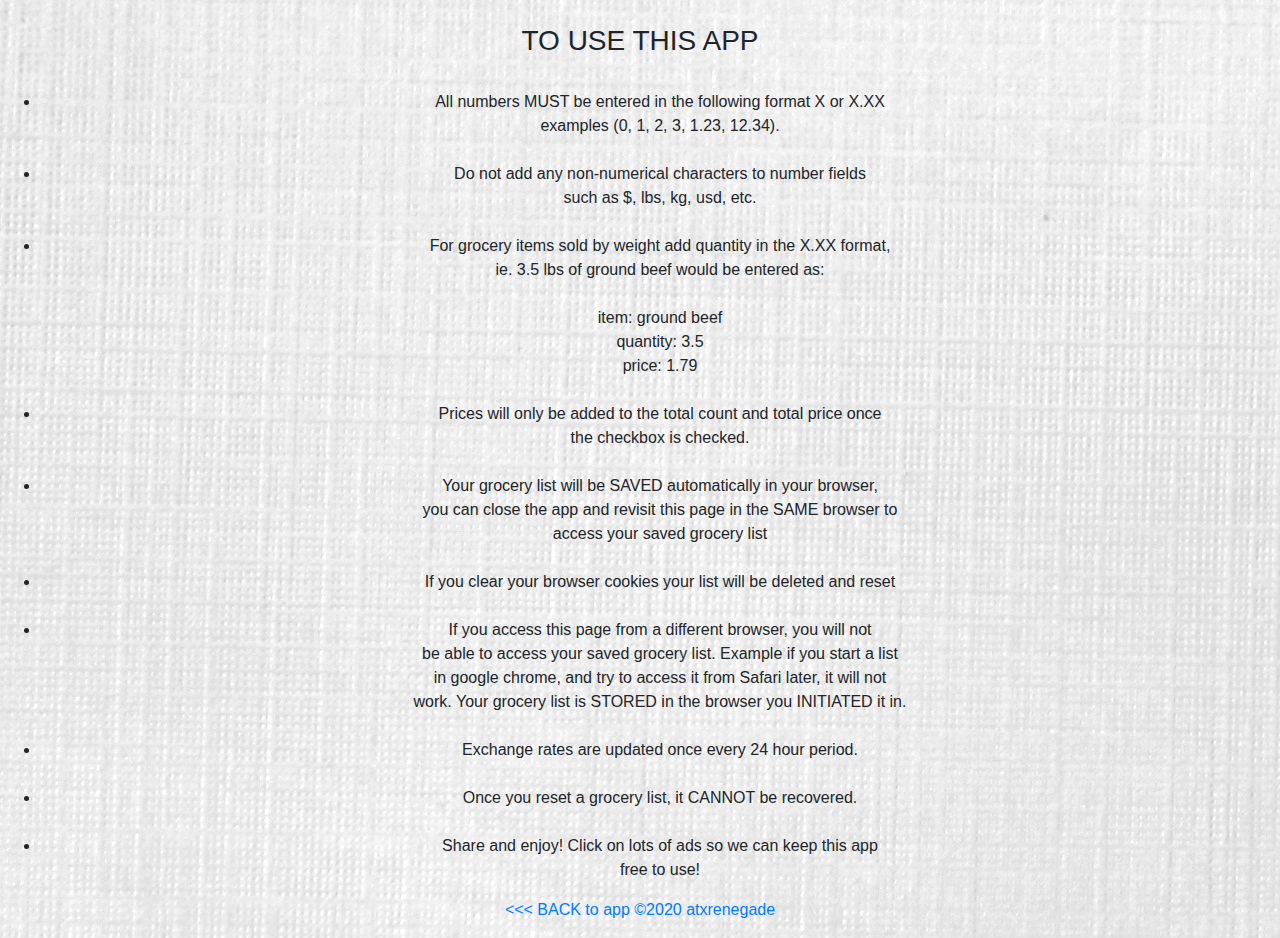
==== instructions.html @ c377c0ec "Create an app instructions page" ====
<html>
  <head>
    <meta charset="utf-8">
    <title>Grocery List</title>
    <meta name="description" content="">
    <meta name="viewport" content="width=device-width, initial-scale=1">
    
    <link rel="manifest" href="site.webmanifest">
    <link rel="apple-touch-icon" href="icon.png">
    <!-- Place favicon.ico in the root directory -->
    
    <link rel="stylesheet" href="css/normalize.css">
    <link rel="stylesheet" href="css/bootstrap.css">
    <link rel="stylesheet" href="css/main.css">
    <link rel="stylesheet" type="text/css" href="css/custom.css">
    <meta name="theme-color" content="#fafafa">
  </head>
  <body>
    <div >
      <div >
    <div id='instructions-page'>
      <div id='instructions-format'>
        <br>
        <h3 id='instructions-title'> TO USE THIS APP</h3><br>
        <ul>
          <li>All numbers MUST be entered in the following format X or X.XX<br>
          examples (0, 1, 2, 3, 1.23, 12.34).</li><br>

          <li>Do not add any non-numerical characters to number fields <br>
            such as $, lbs, kg, usd, etc.</li><br>

          <li>For grocery items sold by weight add quantity in the X.XX format,<br>
          ie. 3.5 lbs of ground beef would be entered as: <br><br>
    
          item: ground beef<br>
          quantity: 3.5<br>
          price: 1.79 </li><br>

          <li>Prices will only be added to the total count and total price once<br>
          the checkbox is checked.</li><br>

          <li>Your grocery list will be SAVED automatically in your browser, <br> 
          you can close the app and revisit this page in the SAME browser to<br>
          access your saved grocery list</li><br>

          <li>If you clear your browser cookies your list will be deleted and reset</li><br>

          <li>If you access this page from a different browser, you will not<br>
          be able to access your saved grocery list. Example if you start a list <br>
          in google chrome, and try to access it from Safari later, it will not<br>
          work. Your grocery list is STORED in the browser you INITIATED it in.</li><br>

          <li>Exchange rates are updated once every 24 hour period. </li><br>

          <li>Once you reset a grocery list, it CANNOT be recovered. </li><br>

          <li> Share and enjoy! Click on lots of ads so we can keep this app<br>
          free to use!</li></ul>

          <a href='index.html' class='instruction-links'><<< BACK to app</a>

          <a href='http://www.harleighabel.com' class='instruction-links'>©2020 atxrenegade</p>
        </ul>
      </div>
    </div>
  </body>
</html>
---- css/main.css ----
/*! HTML5 Boilerplate v7.3.0 | MIT License | https://html5boilerplate.com/ */

/* main.css 2.0.0 | MIT License | https://github.com/h5bp/main.css#readme */
/*
 * What follows is the result of much research on cross-browser styling.
 * Credit left inline and big thanks to Nicolas Gallagher, Jonathan Neal,
 * Kroc Camen, and the H5BP dev community and team.
 */

/* ==========================================================================
   Base styles: opinionated defaults
   ========================================================================== */
/*
 * Remove text-shadow in selection highlight:
 * https://twitter.com/miketaylr/status/12228805301
 *
 * Vendor-prefixed and regular ::selection selectors cannot be combined:
 * https://stackoverflow.com/a/16982510/7133471
 *
 * Customize the background color to match your design.
 */

::-moz-selection {
  background: #b3d4fc;
  text-shadow: none;
}

::selection {
  background: #b3d4fc;
  text-shadow: none;
}

/*
 * A better looking default horizontal rule
 */

hr {
  display: block;
  height: 1px;
  border: 0;
  border-top: 1px solid #ccc;
  margin: 1em 0;
  padding: 0;
}
/*
 * Remove the gap between audio, canvas, iframes,
 * images, videos and the bottom of their containers:
 * https://github.com/h5bp/html5-boilerplate/issues/440
 */

audio,
canvas,
iframe,
img,
svg,
video {
  vertical-align: middle;
}

/*
 * Remove default fieldset styles.
 */

fieldset {
  border: 0;
  margin: 0;
  padding: 0;
}

/*
 * Allow only vertical resizing of textareas.
 */

textarea {
  resize: vertical;
}

/* ==========================================================================
   Browser Upgrade Prompt
   ========================================================================== */

.browserupgrade {
  margin: 0.2em 0;
  background: #ccc;
  color: #000;
  padding: 0.2em 0;
}

/* ==========================================================================
   Author's custom styles
   ========================================================================== */

/* ==========================================================================
   Helper classes
   ========================================================================== */

/*
 * Hide visually and from screen readers
 */

.hidden {
  display: none !important;
}

/*
* Hide only visually, but have it available for screen readers:
* https://snook.ca/archives/html_and_css/hiding-content-for-accessibility
*
* 1. For long content, line feeds are not interpreted as spaces and small width
*    causes content to wrap 1 word per line:
*    https://medium.com/@jessebeach/beware-smushed-off-screen-accessible-text-5952a4c2cbfe
*/

.sr-only {
  border: 0;
  clip: rect(0, 0, 0, 0);
  height: 1px;
  margin: -1px;
  overflow: hidden;
  padding: 0;
  position: absolute;
  white-space: nowrap;
  width: 1px;
  /* 1 */
}

/*
* Extends the .sr-only class to allow the element
* to be focusable when navigated to via the keyboard:
* https://www.drupal.org/node/897638
*/

.sr-only.focusable:active,
.sr-only.focusable:focus {
  clip: auto;
  height: auto;
  margin: 0;
  overflow: visible;
  position: static;
  white-space: inherit;
  width: auto;
}

/*
* Hide visually and from screen readers, but maintain layout
*/

.invisible {
  visibility: hidden;
}

/*
* Clearfix: contain floats
*
* For modern browsers
* 1. The space content is one way to avoid an Opera bug when the
*    `contenteditable` attribute is included anywhere else in the document.
*    Otherwise it causes space to appear at the top and bottom of elements
*    that receive the `clearfix` class.
* 2. The use of `table` rather than `block` is only necessary if using
*    `:before` to contain the top-margins of child elements.
*/

.clearfix:before,
.clearfix:after {
  content: " ";
  /* 1 */
  display: table;
  /* 2 */
}

.clearfix:after {
  clear: both;
}

/* ==========================================================================
   EXAMPLE Media Queries for Responsive Design.
   These examples override the primary ('mobile first') styles.
   Modify as content requires.
   ========================================================================== */

@media only screen and (min-width: 35em) {
  /* Style adjustments for viewports that meet the condition */
}

@media print,
  (-webkit-min-device-pixel-ratio: 1.25),
  (min-resolution: 1.25dppx),
  (min-resolution: 120dpi) {
  /* Style adjustments for high resolution devices */
}

/* ==========================================================================
   Print styles.
   Inlined to avoid the additional HTTP request:
   https://www.phpied.com/delay-loading-your-print-css/
   ========================================================================== */

@media print {
  *,
  *:before,
  *:after {
    background: transparent !important;
    color: #000 !important;
    /* Black prints faster */
    box-shadow: none !important;
    text-shadow: none !important;
  }
  a,
  a:visited {
    text-decoration: underline;
  }
  a[href]:after {
    content: " (" attr(href) ")";
  }
  abbr[title]:after {
    content: " (" attr(title) ")";
  }
  /*
     * Don't show links that are fragment identifiers,
     * or use the `javascript:` pseudo protocol
     */
  a[href^="#"]:after,
  a[href^="javascript:"]:after {
    content: "";
  }
  pre {
    white-space: pre-wrap !important;
  }
  pre,
  blockquote {
    border: 1px solid #999;
    page-break-inside: avoid;
  }
  /*
     * Printing Tables:
     * https://web.archive.org/web/20180815150934/http://css-discuss.incutio.com/wiki/Printing_Tables
     */
  thead {
    display: table-header-group;
  }
  tr,
  img {
    page-break-inside: avoid;
  }
  p,
  h2,
  h3 {
    orphans: 3;
    widows: 3;
  }
  h2,
  h3 {
    page-break-after: avoid;
  }
}
---- css/custom.css ----
html {
  color: #222;
  font-size: 1em;
  line-height: 1.4; 
}

body {
  background-image: url('/img/white-linen-paper-texture.jpg');
}

div, h1 {
  text-align: center;
}

img {
  display: block;
  margin: 30px auto;
  width: 40%;
}

input[type='text'] {
  margin: 5px;
  display: inline;
}

.content {
  padding: 50px 20px;
  max-width: 850px;
  text-align: center;
  display:flex; 
  flex-direction:column; 
  justify-content:center;
  min-height:100vh;
}

.table td, .table th {
  vertical-align: middle;
  border-top: none;
} 

.grocery-row {
  border-top: 3px dotted red;
  border-bottom: 3px dotted red;
} 

.ckbx-styled {
  width: 30px;
  height: 30px;
}

#grocery-table, #rate-table {
  max-width: 58%;
  margin: 30px auto 10px auto;
}

#rate-table {
  margin: 0px auto 30px auto;
  border-top-style: none;  
  border-bottom-style: none; 
  margin-bottom: 20px; 
  align-content: center;
}

#grocery-img {
  vertical-align: auto;
  max-height: 30%;
}

#cost-num, #items-num {
  color: red;
}

#btn-del-item, #btn-reset, #btn-add-item {
  border-radius: 7%;
  border-width: 3px;
  margin: 4px 2px;
}

#buttons-section {
  margin-bottom: 20px;
}

#btn-save {
  margin: 5px;
  display: inline-flex;
  margin: auto;
}

#field-quantity {
  width: 70px;
}

#field-add-item {
  width: 200px;
}

#item-price-field {
  width: 65px;
}

#rate-row-cell-0, #rate-row-cell-2 {
  min-width: 30px; 
  width: 17.5%;
}

#rate-row-cell-1, #rate-row-cell-3 {
  width: 31.5%;
  text-align: left;
  margin-left: 0%;
  padding-left: 0%;
  font-weight: bold;
}

#tax-rate-input-field {
  max-width: 82px;
  padding-bottom: 3px;
}

#tax-rate-button {
  margin-left: 4px;
}

#form-control {
  padding: 3px;
}

/* media queries */

@media only screen and (max-width: 680px) {
  #grocery-table, #rate-table {
	max-width: 90%;
  }
}
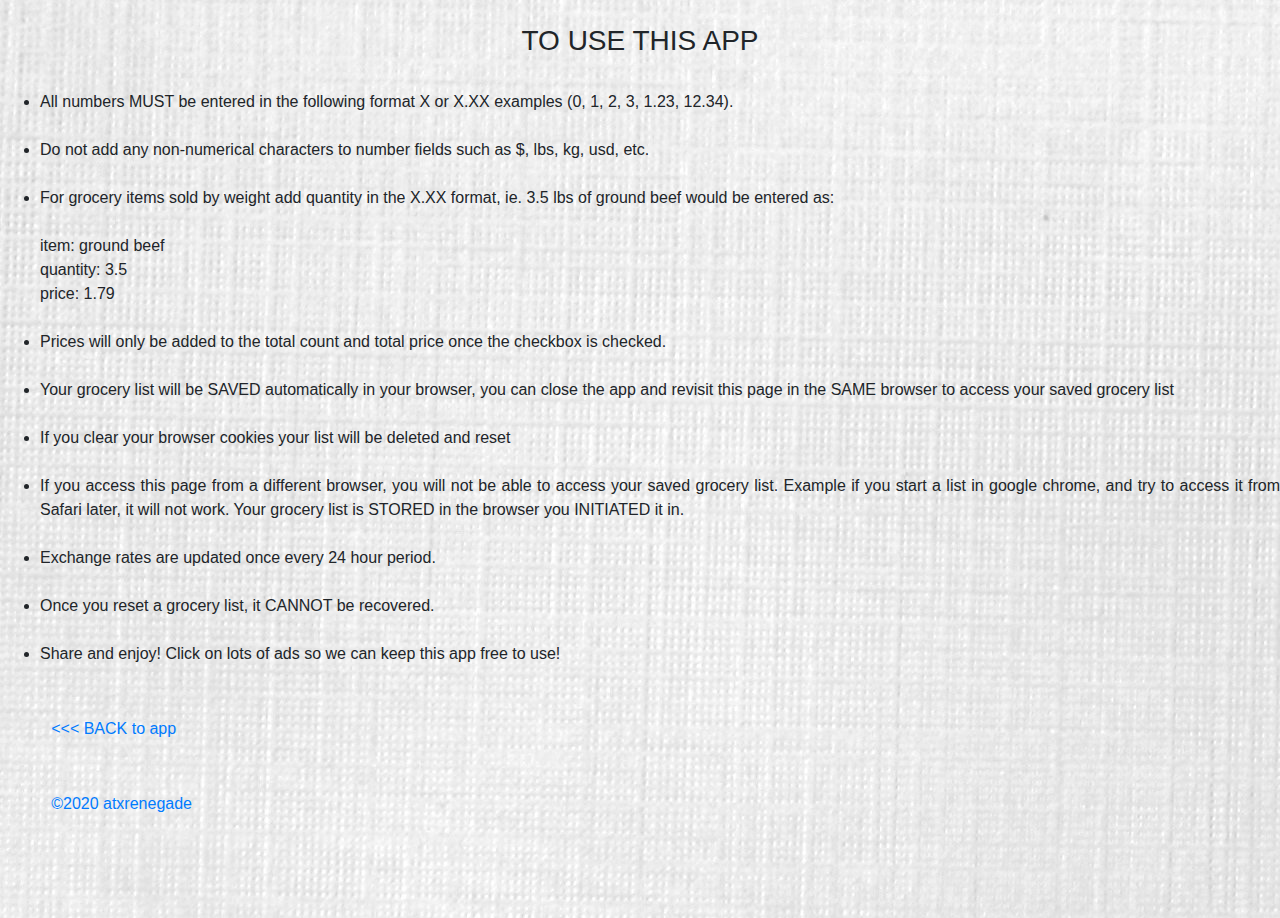
==== commit 455b2a36: "reformat instructions content" ====
--- a/instructions.html
+++ b/instructions.html
@@ -23,39 +23,33 @@
         <br>
         <h3 id='instructions-title'> TO USE THIS APP</h3><br>
         <ul>
-          <li>All numbers MUST be entered in the following format X or X.XX<br>
-          examples (0, 1, 2, 3, 1.23, 12.34).</li><br>
+          <li>All numbers MUST be entered in the following format X or X.XX examples (0, 1, 2, 3, 1.23, 12.34).</li><br>
 
-          <li>Do not add any non-numerical characters to number fields <br>
-            such as $, lbs, kg, usd, etc.</li><br>
+          <li>Do not add any non-numerical characters to number fields such as $, lbs, kg, usd, etc.</li><br>
 
-          <li>For grocery items sold by weight add quantity in the X.XX format,<br>
-          ie. 3.5 lbs of ground beef would be entered as: <br><br>
+          <li>For grocery items sold by weight add quantity in the X.XX format, ie. 3.5 lbs of ground beef would be entered as: <br><br>
     
           item: ground beef<br>
           quantity: 3.5<br>
           price: 1.79 </li><br>
 
-          <li>Prices will only be added to the total count and total price once<br>
-          the checkbox is checked.</li><br>
+          <li>Prices will only be added to the total count and total price once the checkbox is checked.</li><br>
 
-          <li>Your grocery list will be SAVED automatically in your browser, <br> 
-          you can close the app and revisit this page in the SAME browser to<br>
-          access your saved grocery list</li><br>
+          <li>Your grocery list will be SAVED automatically in your browser, you can close 
+          the app and revisit this page in the SAME browser to access your saved grocery list</li><br>
 
           <li>If you clear your browser cookies your list will be deleted and reset</li><br>
 
-          <li>If you access this page from a different browser, you will not<br>
-          be able to access your saved grocery list. Example if you start a list <br>
-          in google chrome, and try to access it from Safari later, it will not<br>
-          work. Your grocery list is STORED in the browser you INITIATED it in.</li><br>
+          <li>If you access this page from a different browser, you will not be able to access 
+          your saved grocery list. Example if you start a list in google chrome, and try to 
+          access it from Safari later, it will not work. Your grocery list is STORED in the 
+          browser you INITIATED it in.</li><br>
 
           <li>Exchange rates are updated once every 24 hour period. </li><br>
 
           <li>Once you reset a grocery list, it CANNOT be recovered. </li><br>
 
-          <li> Share and enjoy! Click on lots of ads so we can keep this app<br>
-          free to use!</li></ul>
+          <li> Share and enjoy! Click on lots of ads so we can keep this app free to use!</li></ul>
 
           <a href='index.html' class='instruction-links'><<< BACK to app</a>
 
--- a/css/custom.css
+++ b/css/custom.css
@@ -17,6 +17,12 @@
   display: block;
   margin: 30px auto;
   width: 40%;
+}
+
+div a {
+  text-align: center;
+    display: block;
+    margin: 0 auto;
 }
 
 input[type='text'] {
@@ -125,6 +131,24 @@
   padding: 3px;
 }
 
+#instructions-page {
+  text-align: center;
+}
+
+#instructions-format {
+  display: inline-block; 
+  text-align: justify;
+}
+
+#instructions-title {
+  text-align: center;
+}
+
+.instruction-links {
+  text-align: left;
+  margin: 4%;
+}
+
 /* media queries */
 
 @media only screen and (max-width: 680px) {
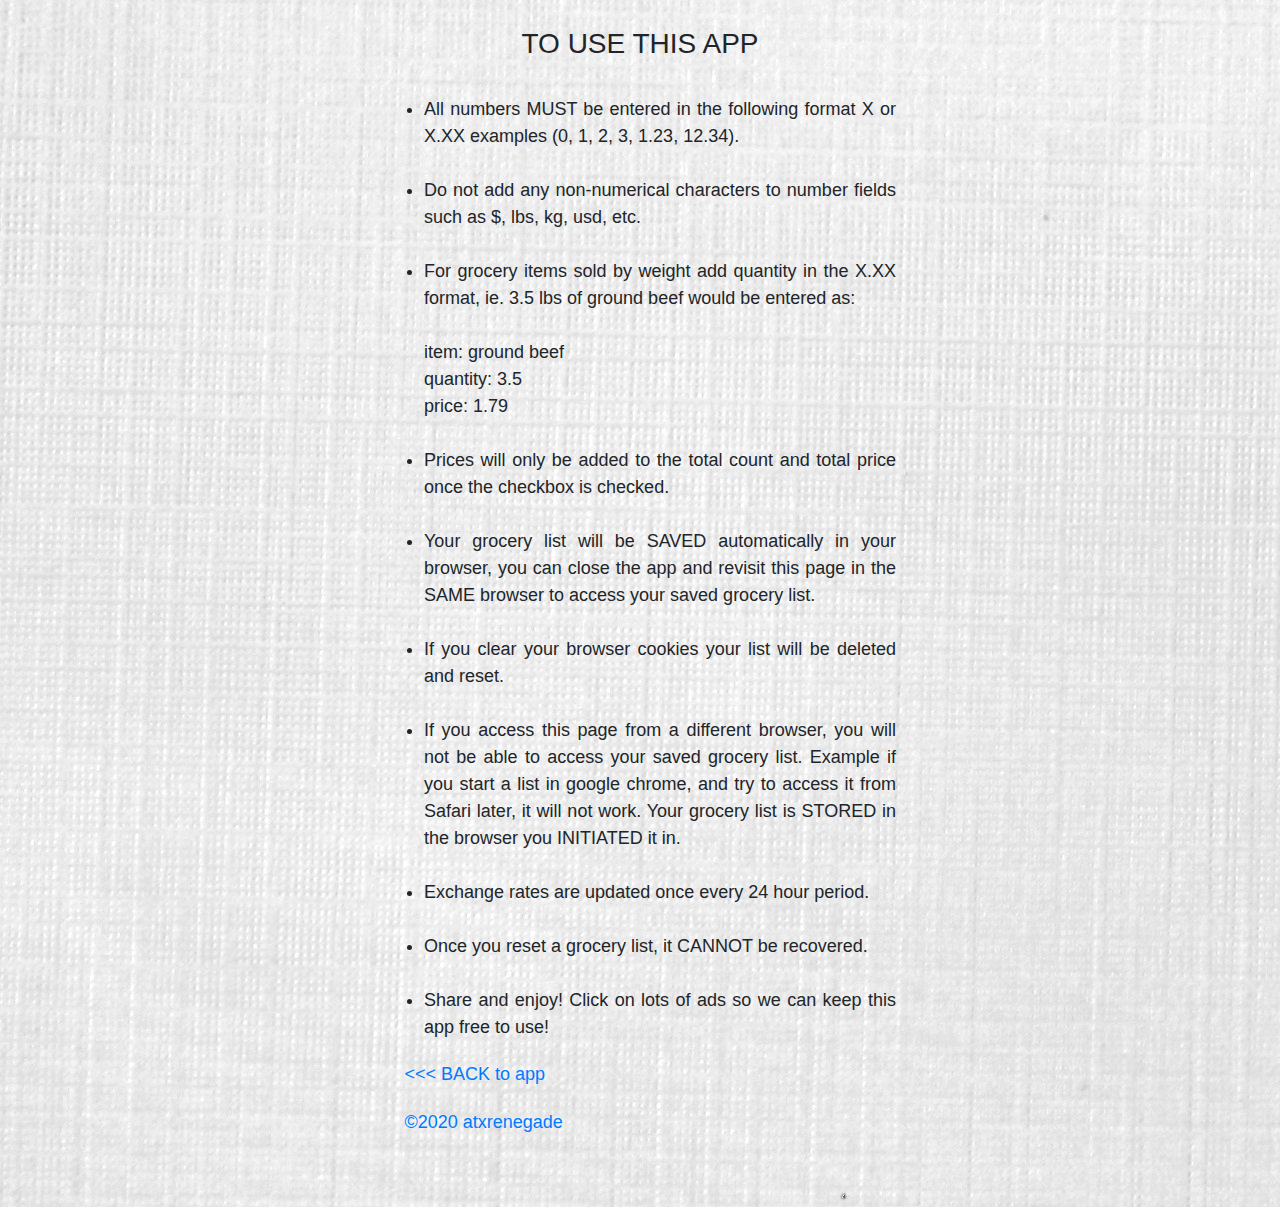
==== commit 7b4c80f9: "add punctuation" ====
--- a/instructions.html
+++ b/instructions.html
@@ -36,9 +36,9 @@
           <li>Prices will only be added to the total count and total price once the checkbox is checked.</li><br>
 
           <li>Your grocery list will be SAVED automatically in your browser, you can close 
-          the app and revisit this page in the SAME browser to access your saved grocery list</li><br>
+          the app and revisit this page in the SAME browser to access your saved grocery list.</li><br>
 
-          <li>If you clear your browser cookies your list will be deleted and reset</li><br>
+          <li>If you clear your browser cookies your list will be deleted and reset.</li><br>
 
           <li>If you access this page from a different browser, you will not be able to access 
           your saved grocery list. Example if you start a list in google chrome, and try to 
--- a/css/custom.css
+++ b/css/custom.css
@@ -55,6 +55,24 @@
   height: 30px;
 }
 
+.align-main { 
+  max-width: 800px;
+  margin:0 auto;
+}
+
+.instruction-links {
+  text-align: left;
+  margin: 4%;
+}
+
+.error-msg {
+  margin-top: 20px;
+  font-weight: bold;
+  color: red;
+  font-size: medium;
+  border: 2px dotted red;
+}
+
 #grocery-table, #rate-table {
   max-width: 58%;
   margin: 30px auto 10px auto;
@@ -77,7 +95,7 @@
   color: red;
 }
 
-#btn-del-item, #btn-reset, #btn-add-item {
+#btn-del-item, #btn-reset, #btn-add-item, #btn-select-all {
   border-radius: 7%;
   border-width: 3px;
   margin: 4px 2px;
@@ -85,20 +103,27 @@
 
 #buttons-section {
   margin-bottom: 20px;
+  max-width: 400px;
+  margin: 15px auto;
 }
 
 #btn-save {
   margin: 5px;
   display: inline-flex;
   margin: auto;
+  padding-top: 5px;
+  padding-bottom: 3px;  
 }
 
 #field-quantity {
-  width: 70px;
+  width: 80px;
+  margin-left: 0px;
+  margin-bottom: 20px;
 }
 
 #field-add-item {
-  width: 200px;
+  width: 140px;
+  margin-top: 30px;
 }
 
 #item-price-field {
@@ -132,7 +157,10 @@
 }
 
 #instructions-page {
+  font-size: 18px;
+  margin:0 auto;
   text-align: center;
+  max-width: 40%;
 }
 
 #instructions-format {
@@ -144,16 +172,19 @@
   text-align: center;
 }
 
-.instruction-links {
-  text-align: left;
-  margin: 4%;
-}
-
 /* media queries */
 
 @media only screen and (max-width: 680px) {
   #grocery-table, #rate-table {
-	max-width: 90%;
+	  max-width: 85%;
   }
-}
+} 
+@media only screen and (max-width: 650px) {
+  #instructions-page {
+    max-width: 85%;
+  }
 
+  .instruction-links {
+    text-align: center;
+  }
+}  
